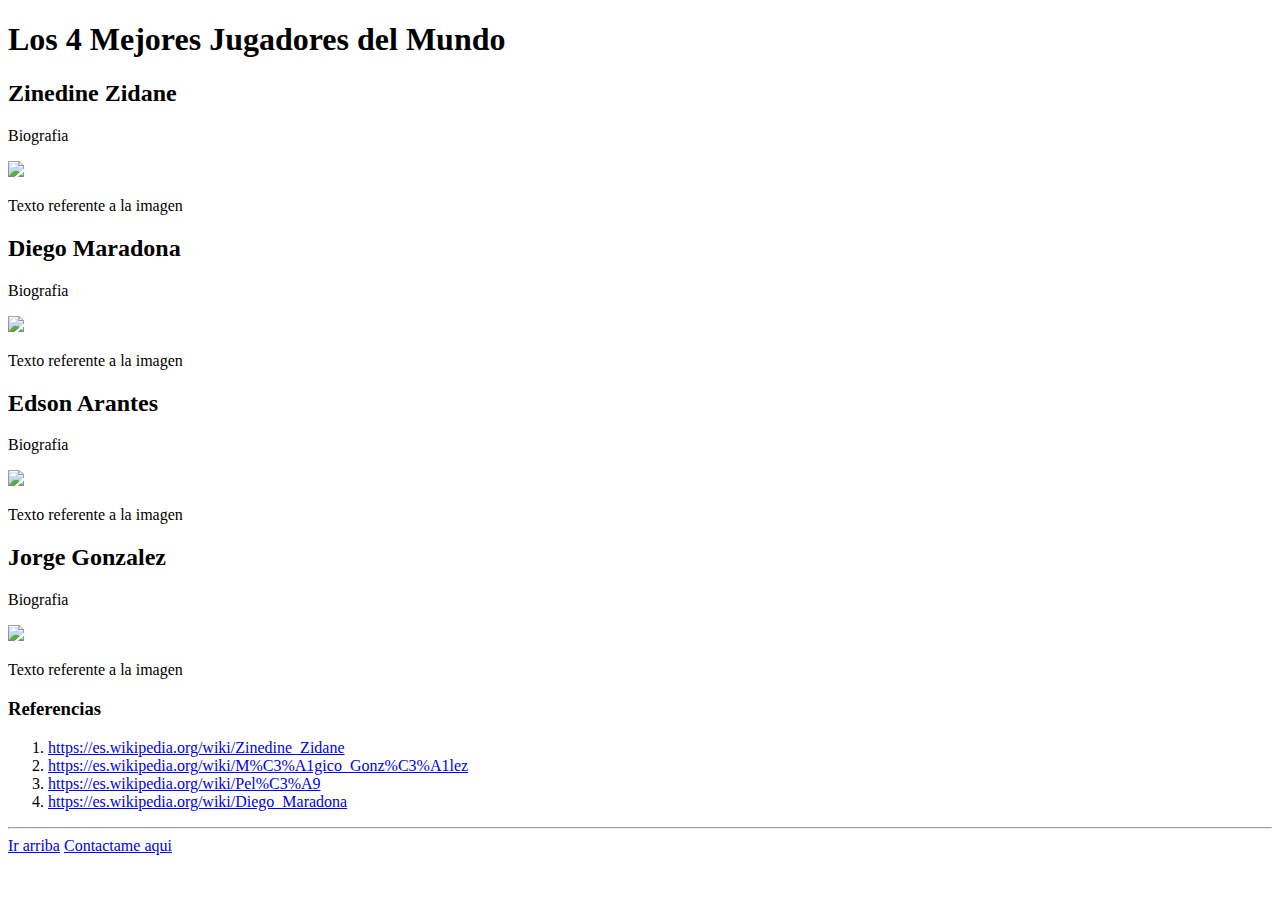
==== index.html @ c08d537d "Se agrego lista ordenada para la referencia" ====
<!DOCTYPE html>
<html lang="es">
<head>
    <title>Los Mejores Jugadores del Mundo</title>
</head>
<body>
    <header>
        <h1 id="titulo">Los 4 Mejores Jugadores del Mundo</h1>
    </header>
    <section>
        <article class="post">
            <h2>Zinedine Zidane</h2>
            <p>Biografia</p>
            <img src="img/Zidane.jpg" width="400"/>
            <p>Texto referente a la imagen</p>
        </article>
        <article class="post">
            <h2>Diego Maradona</h2>
            <p>Biografia</p>
            <img src="img/Maradona.jpg" width="400"/>
            <p>Texto referente a la imagen</p>
        </article>
        <article class="post">
            <h2>Edson Arantes</h2>
            <p>Biografia</p>
            <img src="img/Pele.jpg" width="400"/>
            <p>Texto referente a la imagen</p>
        </article>
        <article class="post">
            <h2>Jorge Gonzalez</h2>
            <p>Biografia</p>
            <img src="img/Magico Gonzalez.jpg" width="400"/>
            <p>Texto referente a la imagen</p>
        </article>
    </section>
    <section>
        <h3>Referencias</h3>
        <ol>
            <li>
                <a href="https://es.wikipedia.org/wiki/Zinedine_Zidane" target="_blank" >https://es.wikipedia.org/wiki/Zinedine_Zidane</a>
            </li>
            <li>
                <a href="https://es.wikipedia.org/wiki/M%C3%A1gico_Gonz%C3%A1lez" target="_blank">https://es.wikipedia.org/wiki/M%C3%A1gico_Gonz%C3%A1lez</a>
            </li>
            <li>
                <a href="https://es.wikipedia.org/wiki/Pel%C3%A9" target="_blank">https://es.wikipedia.org/wiki/Pel%C3%A9</a>
            </li>
            <li>
                <a href="https://es.wikipedia.org/wiki/Diego_Maradona" target="_blank">https://es.wikipedia.org/wiki/Diego_Maradona</a> 
            </li>
        </ol>
    </section>
    <hr>
    <footer>
        <a href="#titulo">Ir arriba</a>
        <a href="mailto:vara.aguila@gmail.com">Contactame aqui</a>
    </footer>
</body>
</html>
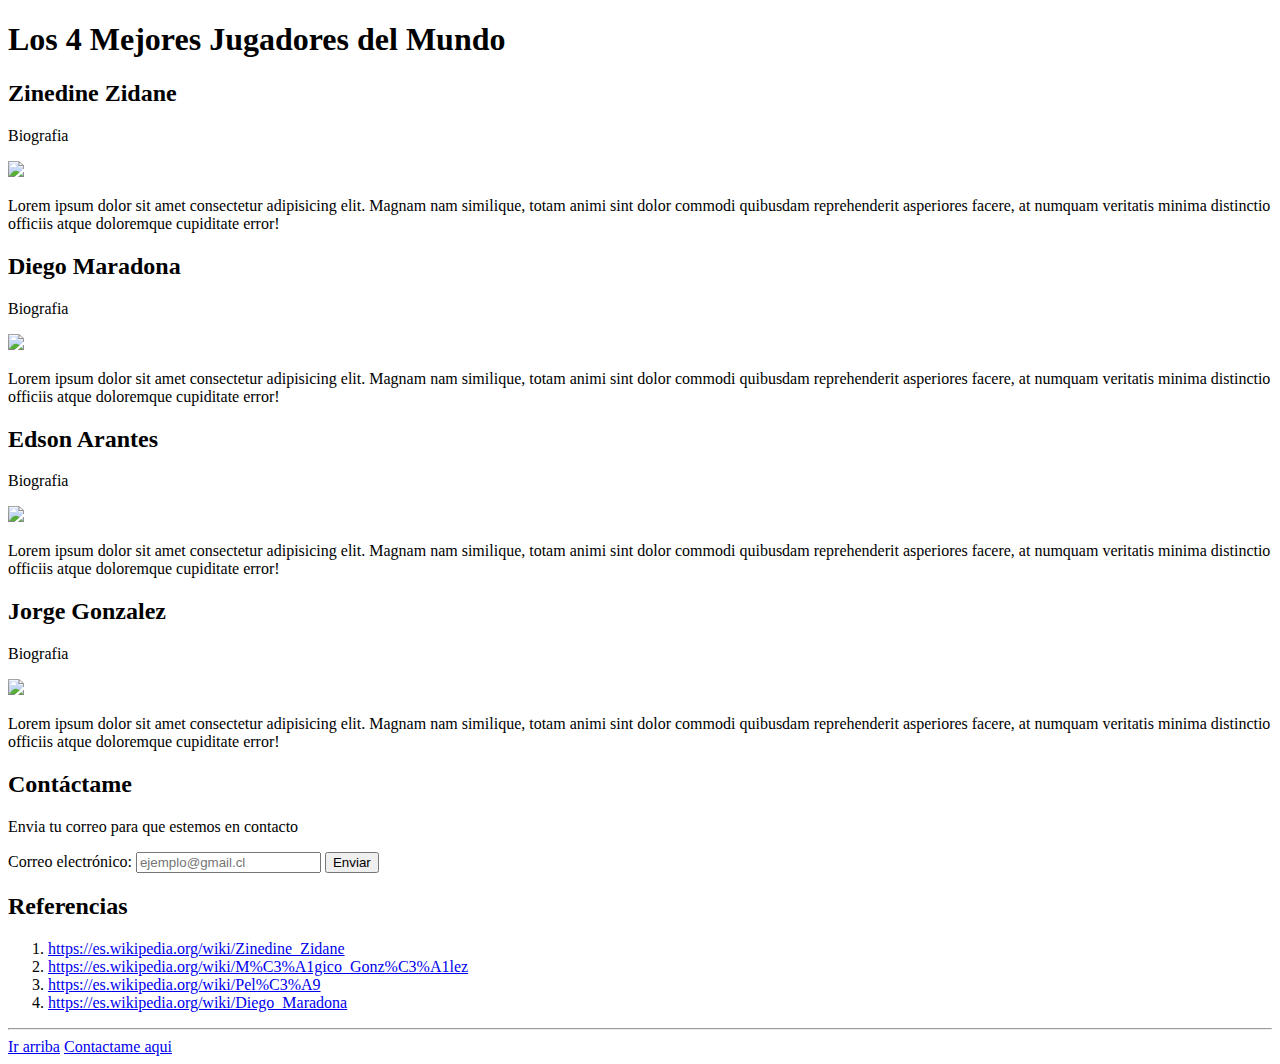
==== commit 9d86a0e1: "Merge pull request #1 from gonzafg2/dev" ====
--- a/index.html
+++ b/index.html
@@ -1,6 +1,7 @@
 <!DOCTYPE html>
 <html lang="es">
 <head>
+    <link rel="stylesheet" href="./assets/css/style.css">
     <title>Los Mejores Jugadores del Mundo</title>
 </head>
 <body>
@@ -12,29 +13,36 @@
             <h2>Zinedine Zidane</h2>
             <p>Biografia</p>
             <img src="img/Zidane.jpg" width="400"/>
-            <p>Texto referente a la imagen</p>
+            <p>Lorem ipsum dolor sit amet consectetur adipisicing elit. Magnam nam similique, totam animi sint dolor commodi quibusdam reprehenderit asperiores facere, at numquam veritatis minima distinctio officiis atque doloremque cupiditate error!</p>
         </article>
         <article class="post">
             <h2>Diego Maradona</h2>
             <p>Biografia</p>
             <img src="img/Maradona.jpg" width="400"/>
-            <p>Texto referente a la imagen</p>
+            <p>Lorem ipsum dolor sit amet consectetur adipisicing elit. Magnam nam similique, totam animi sint dolor commodi quibusdam reprehenderit asperiores facere, at numquam veritatis minima distinctio officiis atque doloremque cupiditate error!</p>
         </article>
         <article class="post">
             <h2>Edson Arantes</h2>
             <p>Biografia</p>
             <img src="img/Pele.jpg" width="400"/>
-            <p>Texto referente a la imagen</p>
+            <p>Lorem ipsum dolor sit amet consectetur adipisicing elit. Magnam nam similique, totam animi sint dolor commodi quibusdam reprehenderit asperiores facere, at numquam veritatis minima distinctio officiis atque doloremque cupiditate error!</p>
         </article>
         <article class="post">
             <h2>Jorge Gonzalez</h2>
             <p>Biografia</p>
             <img src="img/Magico Gonzalez.jpg" width="400"/>
-            <p>Texto referente a la imagen</p>
+            <p>Lorem ipsum dolor sit amet consectetur adipisicing elit. Magnam nam similique, totam animi sint dolor commodi quibusdam reprehenderit asperiores facere, at numquam veritatis minima distinctio officiis atque doloremque cupiditate error!</p>
         </article>
     </section>
     <section>
-        <h3>Referencias</h3>
+        <h2>Contáctame</h2>
+        <p>Envia tu correo para que estemos en contacto</p>
+        <label>Correo electrónico:</label>
+        <input type="email" placeholder="ejemplo@gmail.cl">
+        <button>Enviar</button>
+    </section>
+    <section>
+        <h2>Referencias</h2>
         <ol>
             <li>
                 <a href="https://es.wikipedia.org/wiki/Zinedine_Zidane" target="_blank" >https://es.wikipedia.org/wiki/Zinedine_Zidane</a>
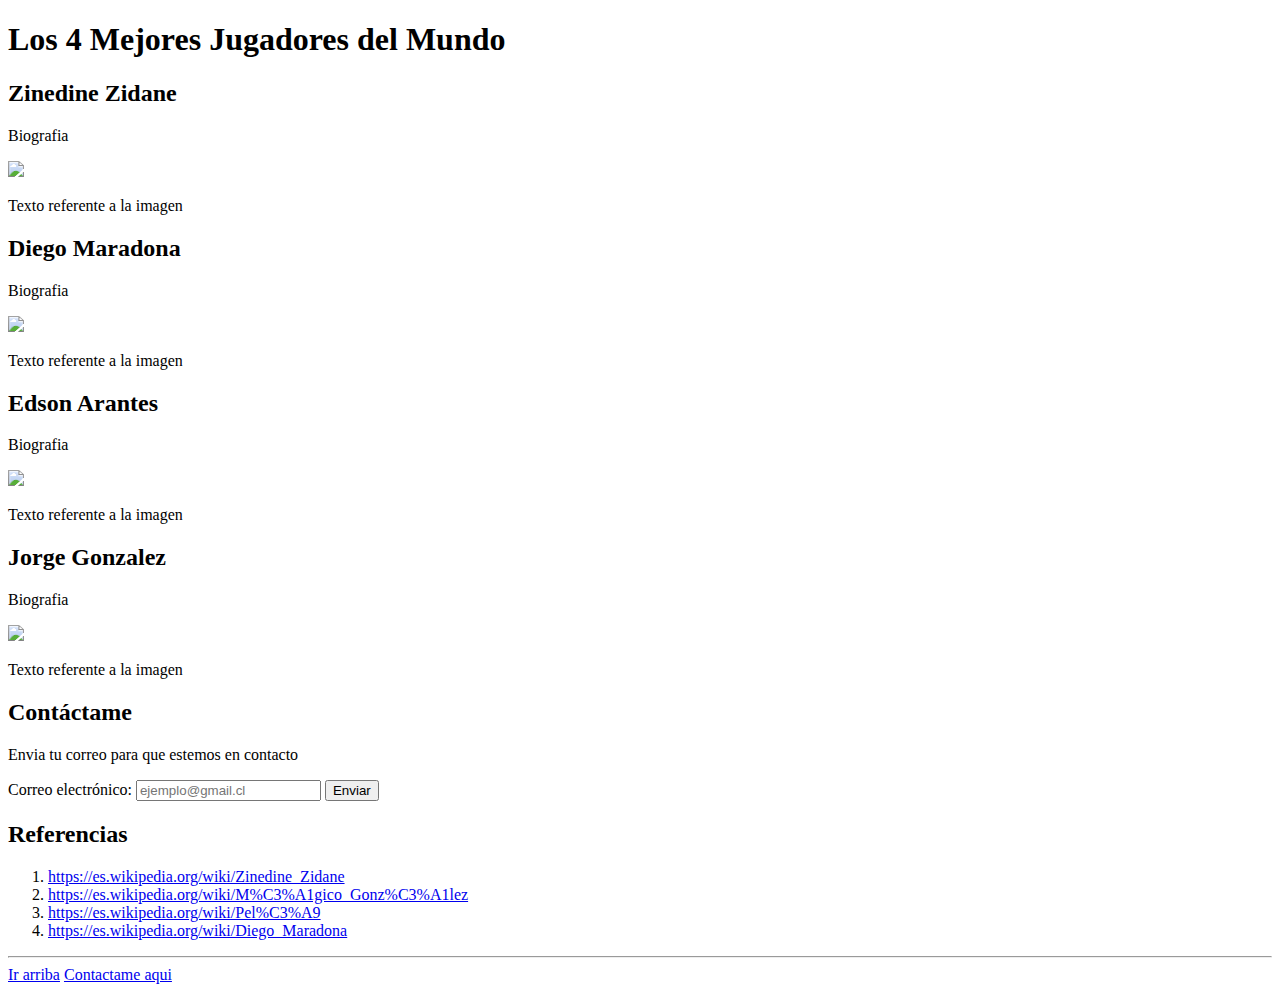
==== commit 7119dd05: "cambio de ruta en imagenes" ====
--- a/index.html
+++ b/index.html
@@ -12,26 +12,26 @@
         <article class="post">
             <h2>Zinedine Zidane</h2>
             <p>Biografia</p>
-            <img src="img/Zidane.jpg" width="400"/>
-            <p>Lorem ipsum dolor sit amet consectetur adipisicing elit. Magnam nam similique, totam animi sint dolor commodi quibusdam reprehenderit asperiores facere, at numquam veritatis minima distinctio officiis atque doloremque cupiditate error!</p>
+            <img src="assets/img/Zidane.jpg" width="400"/>
+            <p>Texto referente a la imagen</p>
         </article>
         <article class="post">
             <h2>Diego Maradona</h2>
             <p>Biografia</p>
-            <img src="img/Maradona.jpg" width="400"/>
-            <p>Lorem ipsum dolor sit amet consectetur adipisicing elit. Magnam nam similique, totam animi sint dolor commodi quibusdam reprehenderit asperiores facere, at numquam veritatis minima distinctio officiis atque doloremque cupiditate error!</p>
+            <img src="assets/img/Maradona.jpg" width="400"/>
+            <p>Texto referente a la imagen</p>
         </article>
         <article class="post">
             <h2>Edson Arantes</h2>
             <p>Biografia</p>
-            <img src="img/Pele.jpg" width="400"/>
-            <p>Lorem ipsum dolor sit amet consectetur adipisicing elit. Magnam nam similique, totam animi sint dolor commodi quibusdam reprehenderit asperiores facere, at numquam veritatis minima distinctio officiis atque doloremque cupiditate error!</p>
+            <img src="assets/img/Pele.jpg" width="400"/>
+            <p>Texto referente a la imagen</p>
         </article>
         <article class="post">
             <h2>Jorge Gonzalez</h2>
             <p>Biografia</p>
-            <img src="img/Magico Gonzalez.jpg" width="400"/>
-            <p>Lorem ipsum dolor sit amet consectetur adipisicing elit. Magnam nam similique, totam animi sint dolor commodi quibusdam reprehenderit asperiores facere, at numquam veritatis minima distinctio officiis atque doloremque cupiditate error!</p>
+            <img src="assets/img/Magico Gonzalez.jpg" width="400"/>
+            <p>Texto referente a la imagen</p>
         </article>
     </section>
     <section>
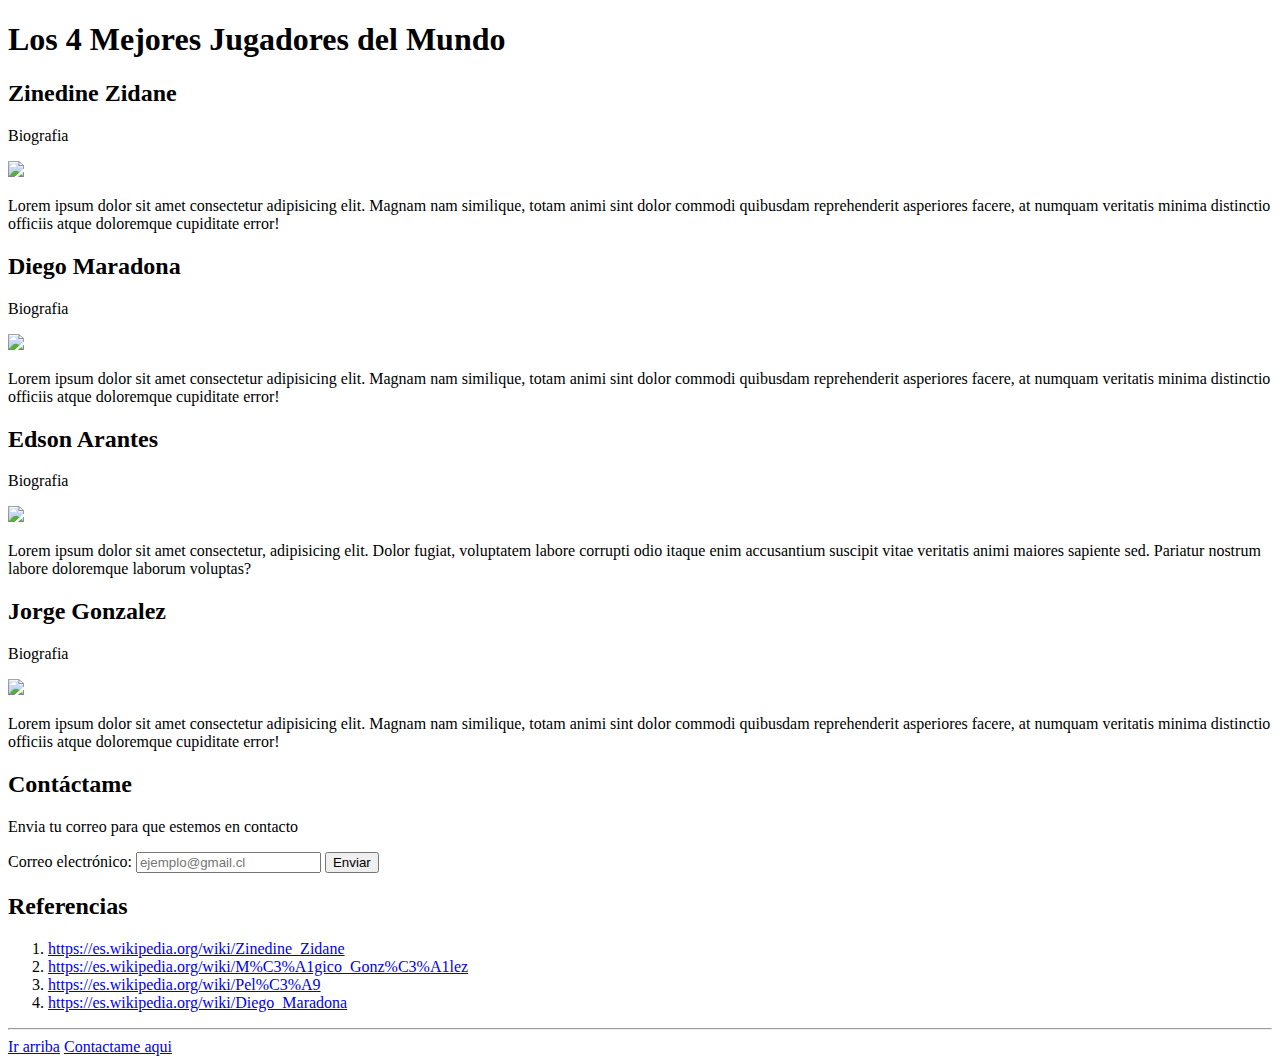
==== commit 21d09232: "merge desde master" ====
--- a/index.html
+++ b/index.html
@@ -13,25 +13,25 @@
             <h2>Zinedine Zidane</h2>
             <p>Biografia</p>
             <img src="assets/img/Zidane.jpg" width="400"/>
-            <p>Texto referente a la imagen</p>
+            <p>Lorem ipsum dolor sit amet consectetur adipisicing elit. Magnam nam similique, totam animi sint dolor commodi quibusdam reprehenderit asperiores facere, at numquam veritatis minima distinctio officiis atque doloremque cupiditate error!</p>
         </article>
         <article class="post">
             <h2>Diego Maradona</h2>
             <p>Biografia</p>
             <img src="assets/img/Maradona.jpg" width="400"/>
-            <p>Texto referente a la imagen</p>
+            <p>Lorem ipsum dolor sit amet consectetur adipisicing elit. Magnam nam similique, totam animi sint dolor commodi quibusdam reprehenderit asperiores facere, at numquam veritatis minima distinctio officiis atque doloremque cupiditate error!</p>
         </article>
         <article class="post">
             <h2>Edson Arantes</h2>
             <p>Biografia</p>
             <img src="assets/img/Pele.jpg" width="400"/>
-            <p>Texto referente a la imagen</p>
+            <p>Lorem ipsum dolor sit amet consectetur, adipisicing elit. Dolor fugiat, voluptatem labore corrupti odio itaque enim accusantium suscipit vitae veritatis animi maiores sapiente sed. Pariatur nostrum labore doloremque laborum voluptas?</p>
         </article>
         <article class="post">
             <h2>Jorge Gonzalez</h2>
             <p>Biografia</p>
             <img src="assets/img/Magico Gonzalez.jpg" width="400"/>
-            <p>Texto referente a la imagen</p>
+            <p>Lorem ipsum dolor sit amet consectetur adipisicing elit. Magnam nam similique, totam animi sint dolor commodi quibusdam reprehenderit asperiores facere, at numquam veritatis minima distinctio officiis atque doloremque cupiditate error!</p>
         </article>
     </section>
     <section>
